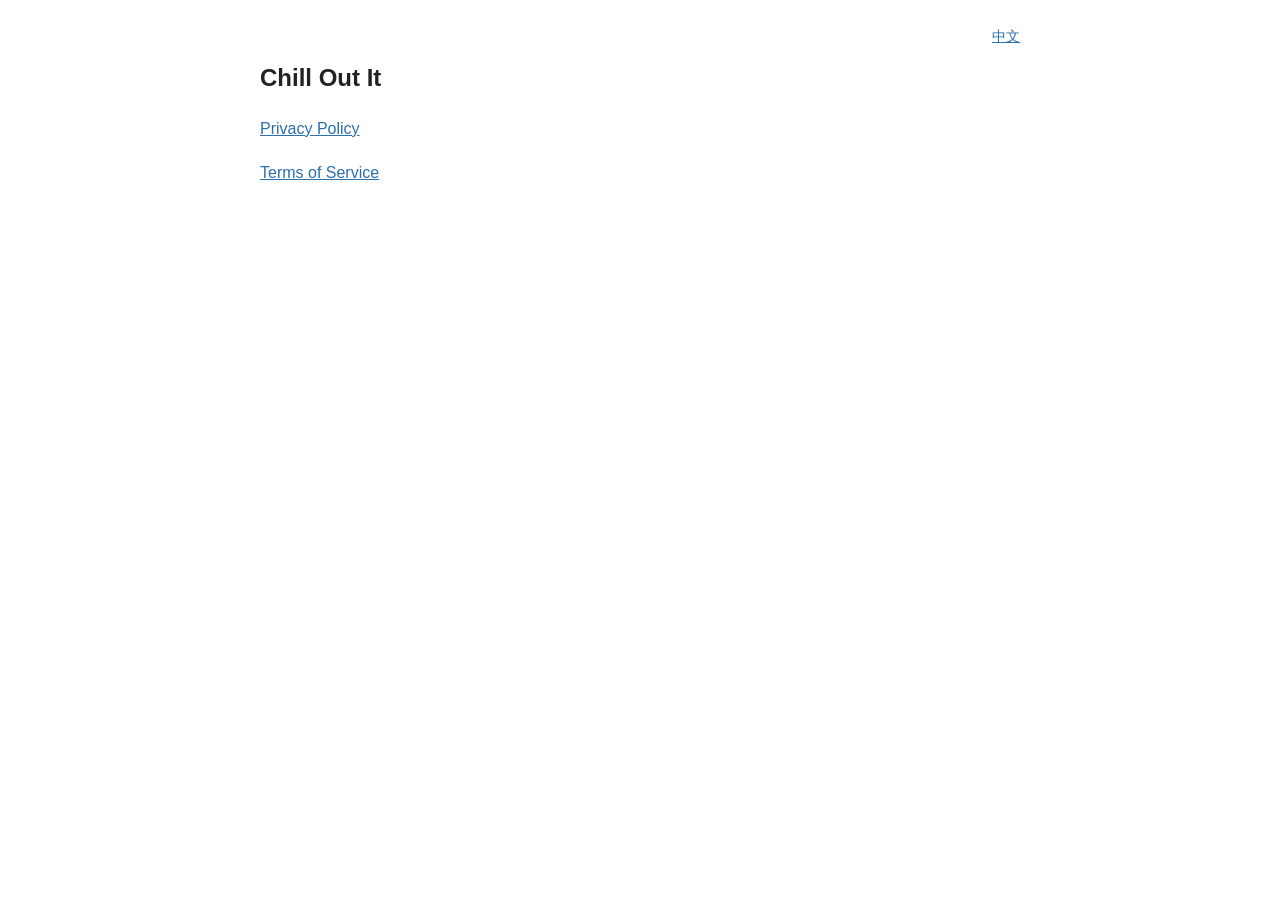
==== index_en.html @ b470f780 "1" ====
<!doctype html><html lang="en"><head><meta charset="utf-8"><meta name="viewport" content="width=device-width,initial-scale=1"><title>Chill Out It – Legal</title><link rel="stylesheet" href="style.css"></head><body><p class="lang"><a href="index.html">中文</a></p><h1>Chill Out It</h1><p><a href="privacy_en.html">Privacy Policy</a></p><p><a href="terms_en.html">Terms of Service</a></p></body></html>
---- style.css ----
body{font:16px/1.75 -apple-system,"PingFang SC","Microsoft YaHei",sans-serif;color:#222;background:#fff;max-width:760px;margin:0 auto;padding:24px 16px 64px}
h1{font-size:24px;margin:8px 0 4px}h2{font-size:18px;margin:28px 0 8px}.meta{color:#666;font-size:14px}
table{border-collapse:collapse;width:100%;font-size:14px;margin:8px 0}th,td{border:1px solid #ccc;padding:6px 8px;text-align:left;vertical-align:top}th{background:#f4f4f4}
.wrap{overflow-x:auto}.lang{text-align:right;font-size:14px;margin:0}a{color:#2a6fb0}
@media (prefers-color-scheme:dark){body{background:#151515;color:#ddd}th{background:#222}th,td{border-color:#444}.meta{color:#999}a{color:#7ab0e8}}
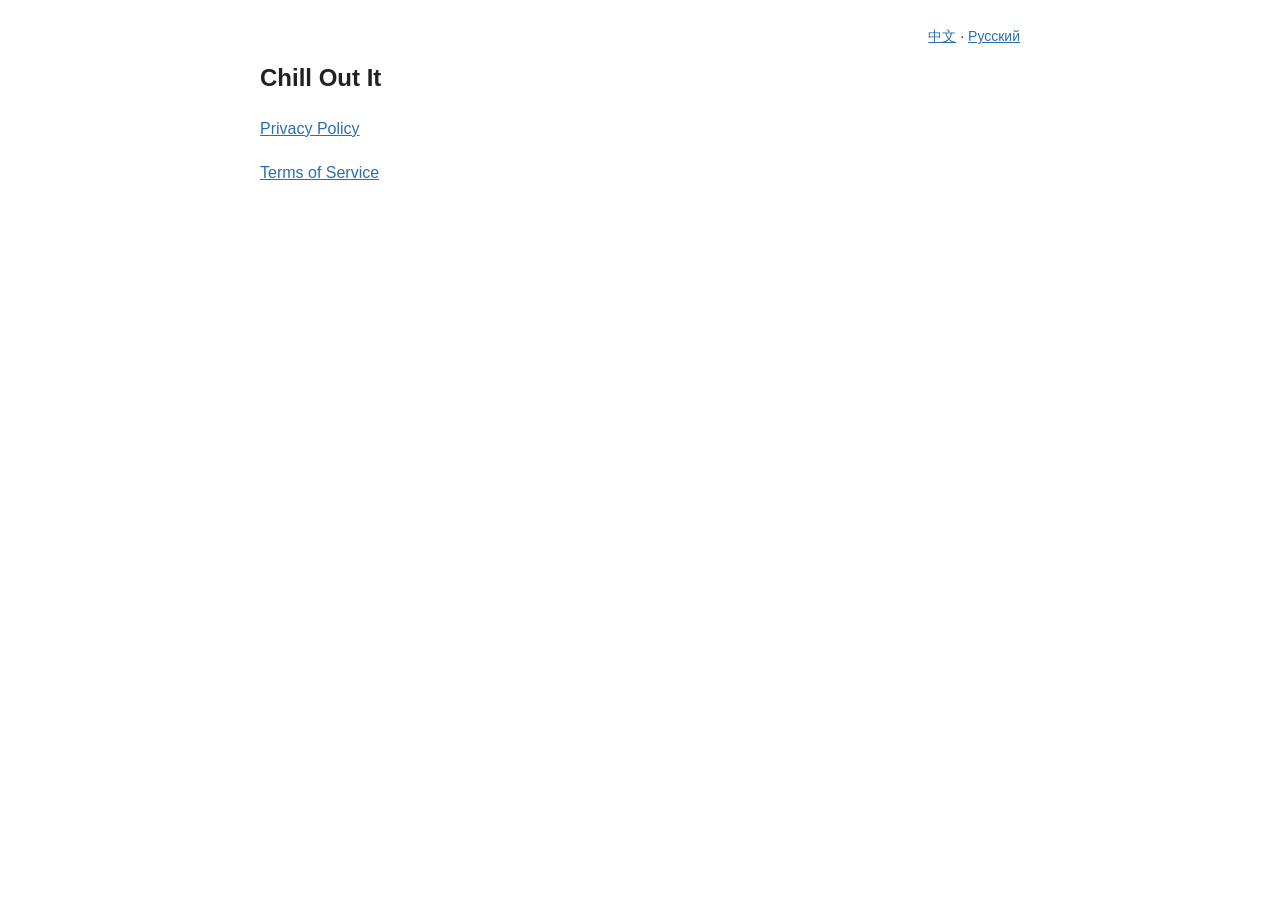
==== commit 01d72da4: "1" ====
--- a/index_en.html
+++ b/index_en.html
@@ -1 +1 @@
-<!doctype html><html lang="en"><head><meta charset="utf-8"><meta name="viewport" content="width=device-width,initial-scale=1"><title>Chill Out It – Legal</title><link rel="stylesheet" href="style.css"></head><body><p class="lang"><a href="index.html">中文</a></p><h1>Chill Out It</h1><p><a href="privacy_en.html">Privacy Policy</a></p><p><a href="terms_en.html">Terms of Service</a></p></body></html>
+<!doctype html><html lang="en"><head><meta charset="utf-8"><meta name="viewport" content="width=device-width,initial-scale=1"><title>Chill Out It – Legal</title><link rel="stylesheet" href="style.css"></head><body><p class="lang"><a href="index.html">中文</a> · <a href="index_ru.html">Русский</a></p><h1>Chill Out It</h1><p><a href="privacy_en.html">Privacy Policy</a></p><p><a href="terms_en.html">Terms of Service</a></p></body></html>
